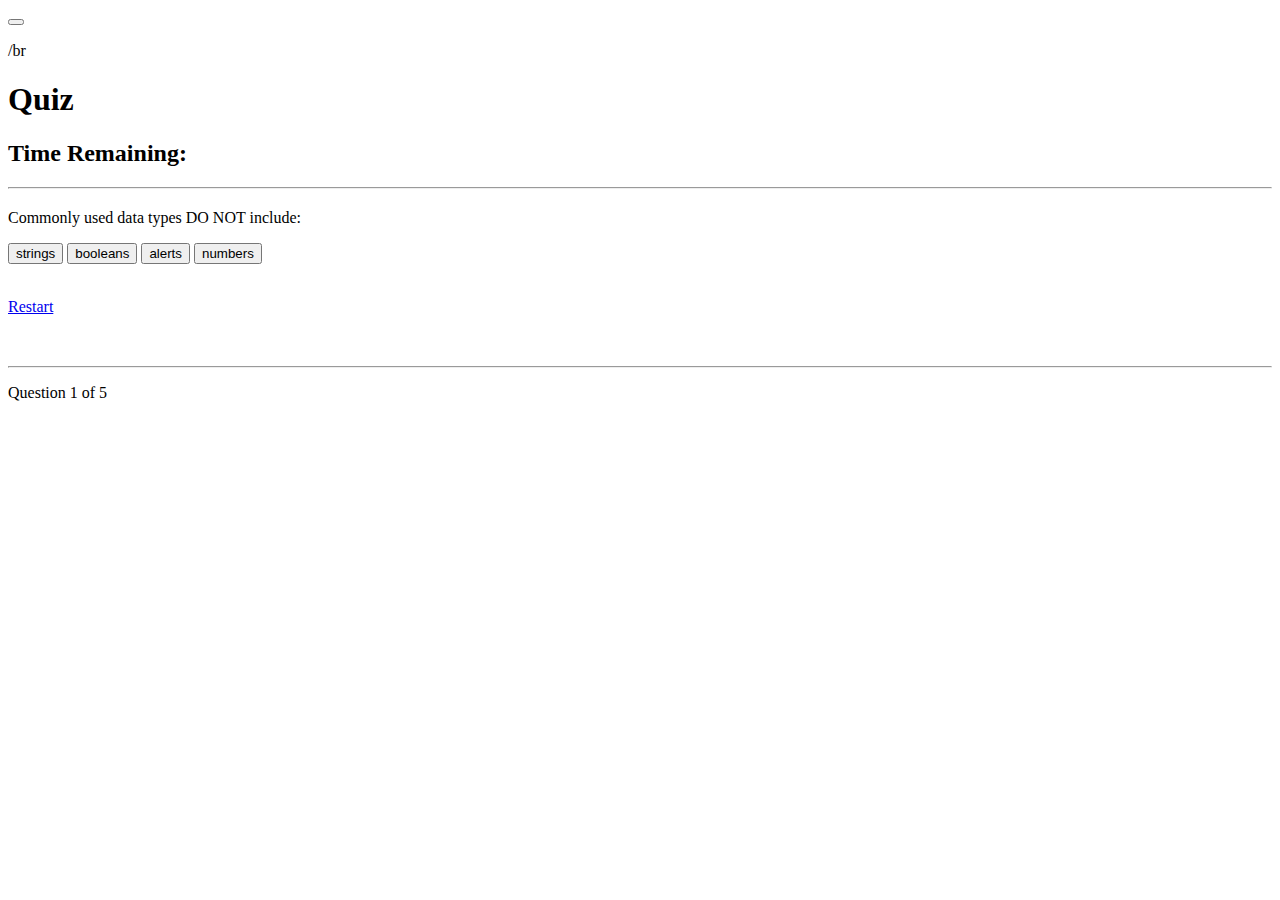
==== quiz.html @ 2c74d03d "working draft.v5" ====
<!DOCTYPE html>
<html lang="en">

<head>
    <meta charset="UTF-8">
    <meta name="viewport" content="width=device-width, initial-scale=1.0">
    <meta http-equiv="X-UA-Compatible" content="ie=edge">
    <title>Coding Quiz</title>

    <!-- Bootstrap core CSS -->
    <link rel="stylesheet" href="https://stackpath.bootstrapcdn.com/bootstrap/4.5.0/css/bootstrap.min.css" integrity="sha384-9aIt2nRpC12Uk9gS9baDl411NQApFmC26EwAOH8WgZl5MYYxFfc+NcPb1dKGj7Sk" crossorigin="anonymous">

    <link href="../web-apis-homework/style.css" rel="stylesheet">
</head>

<body>
    <nav class="navbar navbar-expand-lg navbar-dark bg-dark">
        <button class="navbar-toggler" type="button" data-toggle="collapse" data-target="#navbarsExample08" aria-controls="navbarsExample08" aria-expanded="false" aria-label="Toggle navigation">
          <span class="navbar-toggler-icon"></span>
        </button>
      
        <div class="collapse navbar-collapse justify-content-md-center" id="navbarsExample08">
          <ul class="navbar-nav">
        </div>
        <div> /br </div>
     </nav>

     <main role="main">
        <div class="jumbotron">
          <div id="quiz" class="col-md-4 mx-auto">
            <h1>Quiz</h1>
            <h2 id="timer">Time Remaining:</h2>
            <hr style="margin-bottom: 20px">
            <p id="question"></p>

            <div class="buttons">
                <button id="btn0"><span id="choice0"></span></button>
                <button id="btn1"><span id="choice1"></span></button>
                <button id="btn2"><span id="choice2"></span></button>
                <button id="btn3"><span id="choice3"></span></button> 
            </div>
        </br> 
            <p>
              <a class="btn btn-primary" href="../web-apis-homework/quiz.html" role="button">Restart</a>
            </p>

            <hr style="margin-top: 50px">
            <footer>
                <p id="progress">Question x of y.</p>
            </footer>
          </div>
        </div>
      </main>

     

<!-- <script src="https://code.jquery.com/jquery-3.5.1.slim.min.js" integrity="sha384-DfXdz2htPH0lsSSs5nCTpuj/zy4C+OGpamoFVy38MVBnE+IbbVYUew+OrCXaRkfj" crossorigin="anonymous"></script>
<script src="https://cdn.jsdelivr.net/npm/popper.js@1.16.0/dist/umd/popper.min.js" integrity="sha384-Q6E9RHvbIyZFJoft+2mJbHaEWldlvI9IOYy5n3zV9zzTtmI3UksdQRVvoxMfooAo" crossorigin="anonymous"></script>
<script src="https://stackpath.bootstrapcdn.com/bootstrap/4.5.0/js/bootstrap.min.js" integrity="sha384-OgVRvuATP1z7JjHLkuOU7Xw704+h835Lr+6QL9UvYjZE3Ipu6Tp75j7Bh/kR0JKI" crossorigin="anonymous"></script> -->

<!-- <script src="quiz_controller.js"></script>
<script src="question.js"></script>
<script src="app.js"></script> -->

<script src="script.js"></script>

</body>

</html>
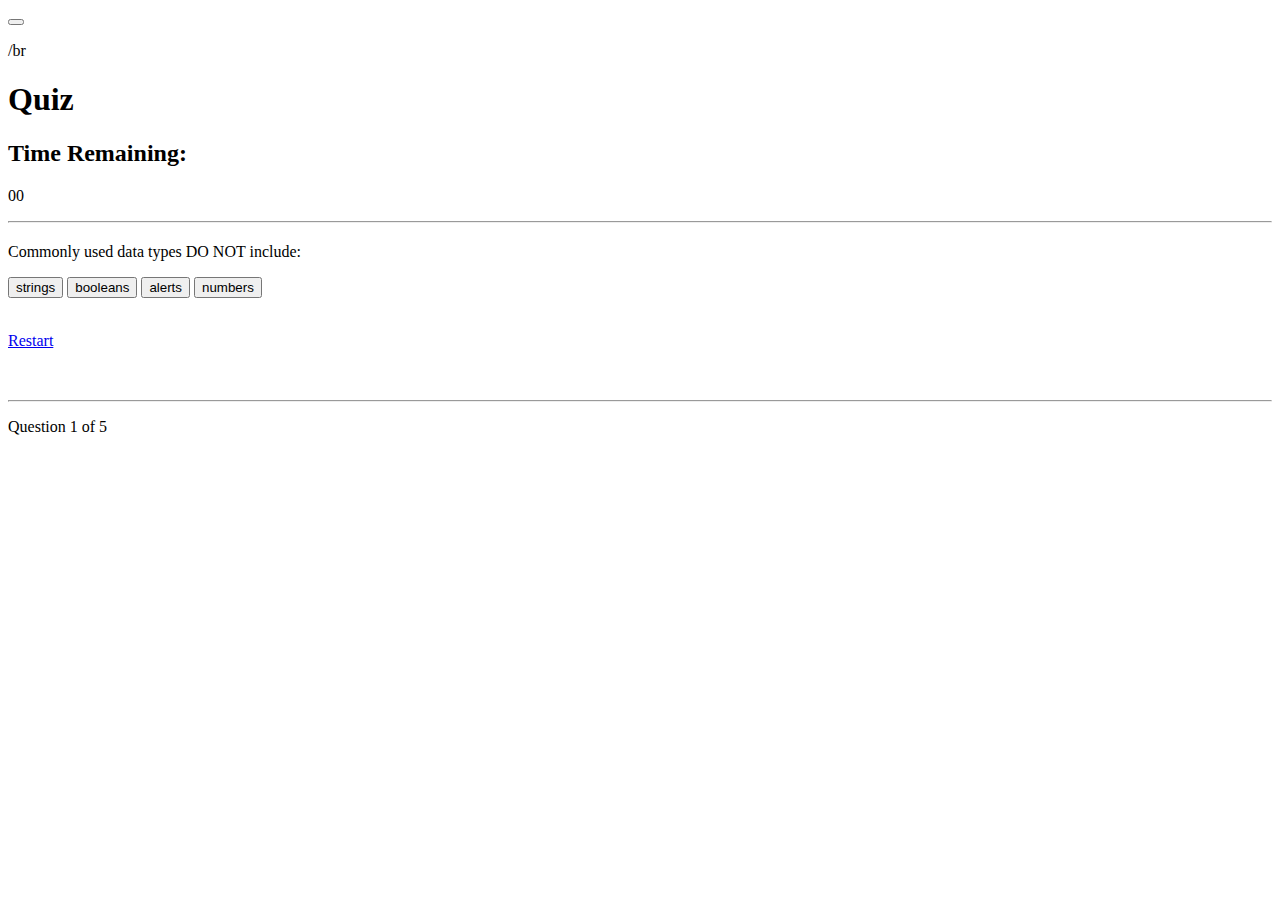
==== commit b6521a3f: "working draft.v6" ====
--- a/quiz.html
+++ b/quiz.html
@@ -30,6 +30,7 @@
           <div id="quiz" class="col-md-4 mx-auto">
             <h1>Quiz</h1>
             <h2 id="timer">Time Remaining:</h2>
+            <p id="seconds">00</p>
             <hr style="margin-bottom: 20px">
             <p id="question"></p>
 
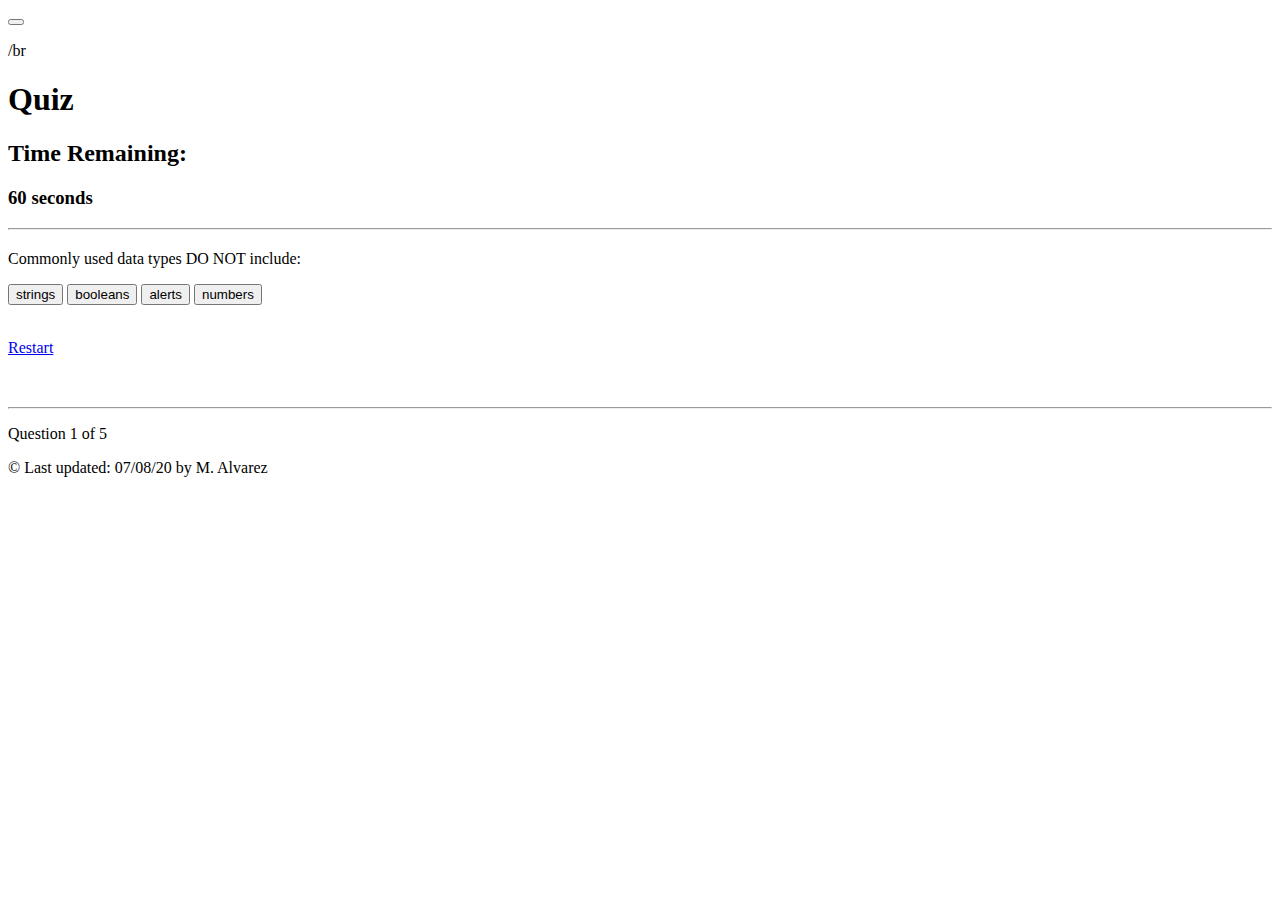
==== commit a08f56d6: "working draft.v7" ====
--- a/quiz.html
+++ b/quiz.html
@@ -30,7 +30,8 @@
           <div id="quiz" class="col-md-4 mx-auto">
             <h1>Quiz</h1>
             <h2 id="timer">Time Remaining:</h2>
-            <p id="seconds">00</p>
+            <h3 class="time">60 seconds</h1>
+            <!-- <div id="main"></div> -->
             <hr style="margin-bottom: 20px">
             <p id="question"></p>
 
@@ -42,7 +43,7 @@
             </div>
         </br> 
             <p>
-              <a class="btn btn-primary" href="../web-apis-homework/quiz.html" role="button">Restart</a>
+              <a class="btn btn-outline-danger" href="../web-apis-homework/quiz.html" role="button">Restart</a>
             </p>
 
             <hr style="margin-top: 50px">
@@ -54,17 +55,21 @@
       </main>
 
      
-
 <!-- <script src="https://code.jquery.com/jquery-3.5.1.slim.min.js" integrity="sha384-DfXdz2htPH0lsSSs5nCTpuj/zy4C+OGpamoFVy38MVBnE+IbbVYUew+OrCXaRkfj" crossorigin="anonymous"></script>
 <script src="https://cdn.jsdelivr.net/npm/popper.js@1.16.0/dist/umd/popper.min.js" integrity="sha384-Q6E9RHvbIyZFJoft+2mJbHaEWldlvI9IOYy5n3zV9zzTtmI3UksdQRVvoxMfooAo" crossorigin="anonymous"></script>
 <script src="https://stackpath.bootstrapcdn.com/bootstrap/4.5.0/js/bootstrap.min.js" integrity="sha384-OgVRvuATP1z7JjHLkuOU7Xw704+h835Lr+6QL9UvYjZE3Ipu6Tp75j7Bh/kR0JKI" crossorigin="anonymous"></script> -->
 
-<!-- <script src="quiz_controller.js"></script>
-<script src="question.js"></script>
-<script src="app.js"></script> -->
 
 <script src="script.js"></script>
+<script src="timer.js"></script>
 
 </body>
 
+
+<div class="footer">
+    <p>
+        &copy; Last updated: 07/08/20 by M. Alvarez
+    </p>
+</div>
+
 </html>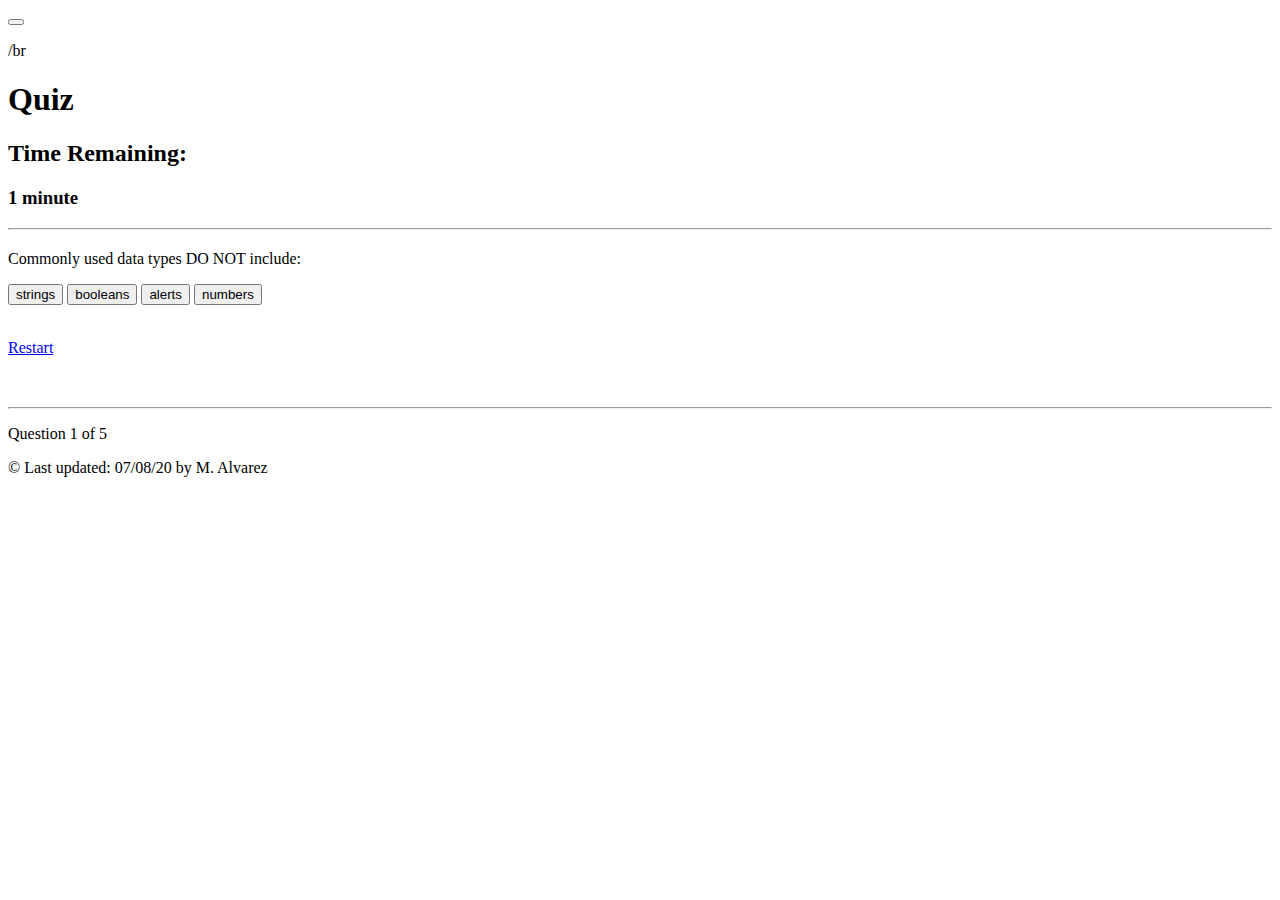
==== commit 6671cf08: "working draft.v8" ====
--- a/quiz.html
+++ b/quiz.html
@@ -21,6 +21,7 @@
       
         <div class="collapse navbar-collapse justify-content-md-center" id="navbarsExample08">
           <ul class="navbar-nav">
+          </ul>
         </div>
         <div> /br </div>
      </nav>
@@ -30,8 +31,8 @@
           <div id="quiz" class="col-md-4 mx-auto">
             <h1>Quiz</h1>
             <h2 id="timer">Time Remaining:</h2>
-            <h3 class="time">60 seconds</h1>
-            <!-- <div id="main"></div> -->
+            <h3 class="time">1 minute</h1>
+            <div id="main"></div>
             <hr style="margin-bottom: 20px">
             <p id="question"></p>
 
@@ -43,7 +44,7 @@
             </div>
         </br> 
             <p>
-              <a class="btn btn-outline-danger" href="../web-apis-homework/quiz.html" role="button">Restart</a>
+              <a class="btn btn-outline-danger" href="../web-apis-homework/index.html" role="button">Restart</a>
             </p>
 
             <hr style="margin-top: 50px">
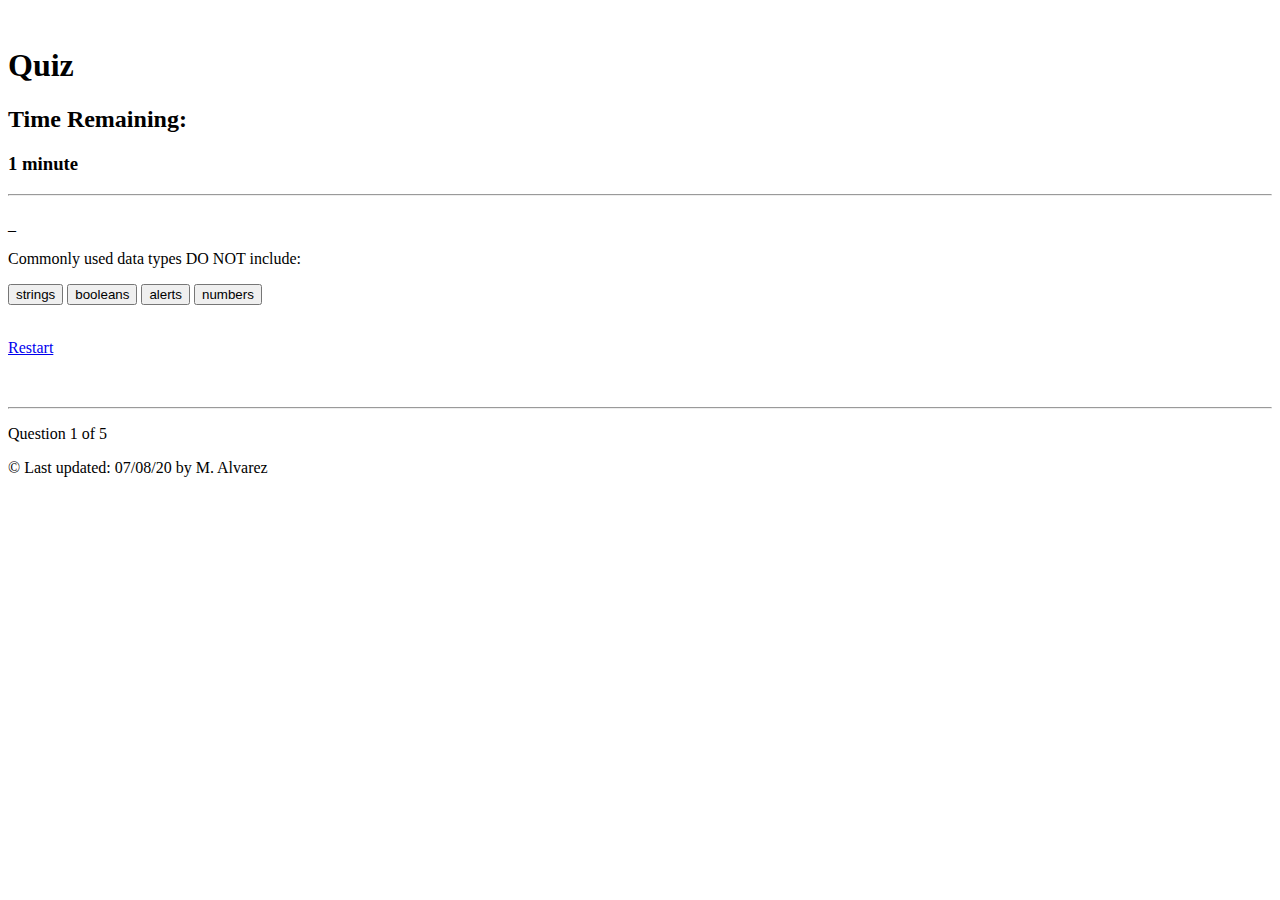
==== commit d95924ab: "final submission.v1" ====
--- a/quiz.html
+++ b/quiz.html
@@ -14,17 +14,11 @@
 </head>
 
 <body>
-    <nav class="navbar navbar-expand-lg navbar-dark bg-dark">
-        <button class="navbar-toggler" type="button" data-toggle="collapse" data-target="#navbarsExample08" aria-controls="navbarsExample08" aria-expanded="false" aria-label="Toggle navigation">
-          <span class="navbar-toggler-icon"></span>
-        </button>
-      
-        <div class="collapse navbar-collapse justify-content-md-center" id="navbarsExample08">
-          <ul class="navbar-nav">
-          </ul>
-        </div>
-        <div> /br </div>
-     </nav>
+    <nav class="navbar navbar-expand-lg navbar-dark bg-dark">      
+        <nav class="navbar navbar-expand-lg navbar-dark bg-dark">
+        <div class="collapse navbar-collapse justify-content-md-center" id="navbarsExample08">  </div>
+        </br>
+        </nav>
 
      <main role="main">
         <div class="jumbotron">
@@ -33,7 +27,7 @@
             <h2 id="timer">Time Remaining:</h2>
             <h3 class="time">1 minute</h1>
             <div id="main"></div>
-            <hr style="margin-bottom: 20px">
+            <hr style="margin-bottom: 20px">_
             <p id="question"></p>
 
             <div class="buttons">
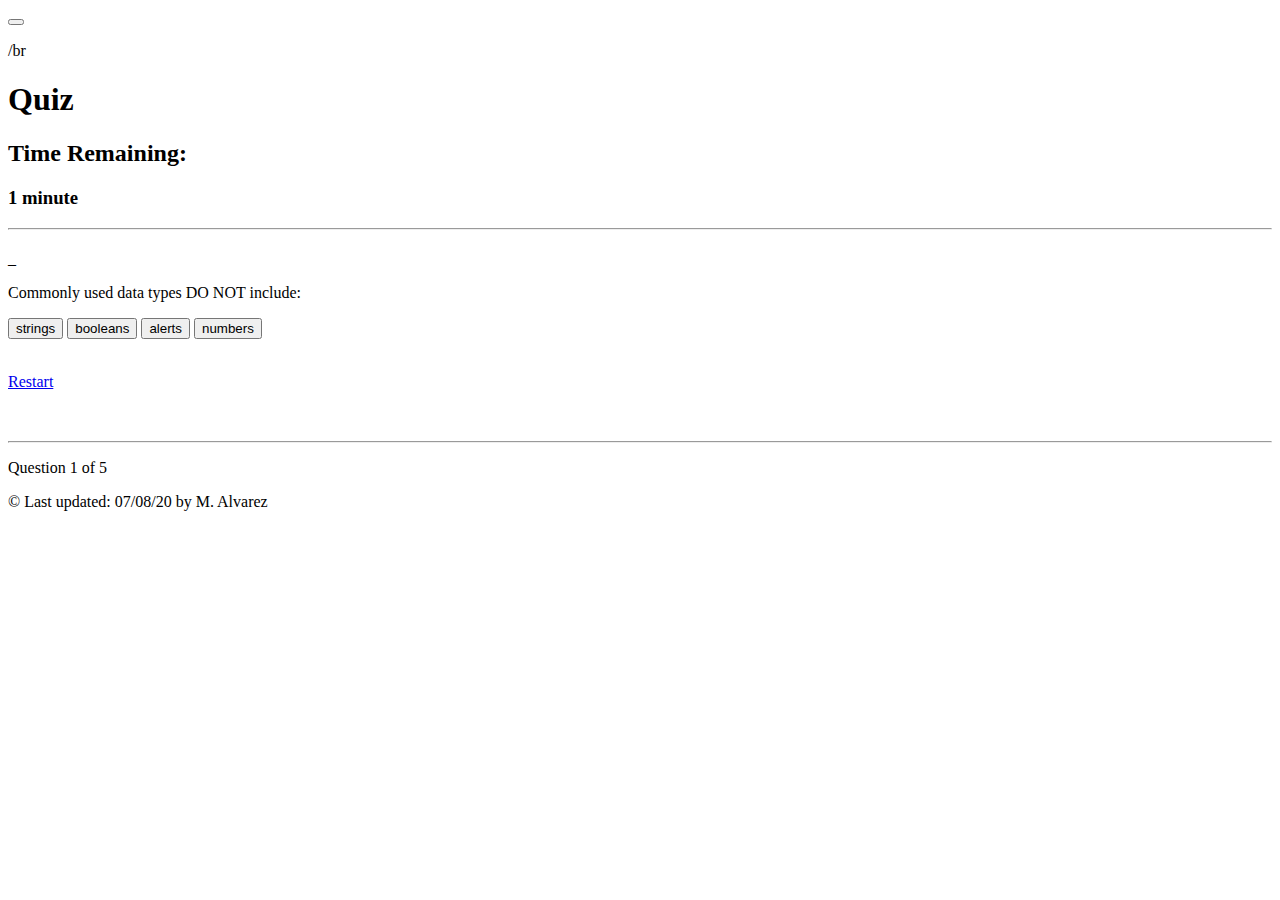
==== commit 8a6085dd: "final submission.v2" ====
--- a/quiz.html
+++ b/quiz.html
@@ -15,10 +15,15 @@
 
 <body>
     <nav class="navbar navbar-expand-lg navbar-dark bg-dark">      
-        <nav class="navbar navbar-expand-lg navbar-dark bg-dark">
-        <div class="collapse navbar-collapse justify-content-md-center" id="navbarsExample08">  </div>
-        </br>
-        </nav>
+        <button class="navbar-toggler" type="button" data-toggle="collapse" data-target="#navbarsExample08" aria-controls="navbarsExample08" aria-expanded="false" aria-label="Toggle navigation">
+            <span class="navbar-toggler-icon"></span>
+          </button>
+        
+          <div class="collapse navbar-collapse justify-content-md-center" id="navbarsExample08">
+            <ul class="navbar-nav">
+          </div>
+          <div> /br </div>
+       </nav>
 
      <main role="main">
         <div class="jumbotron">
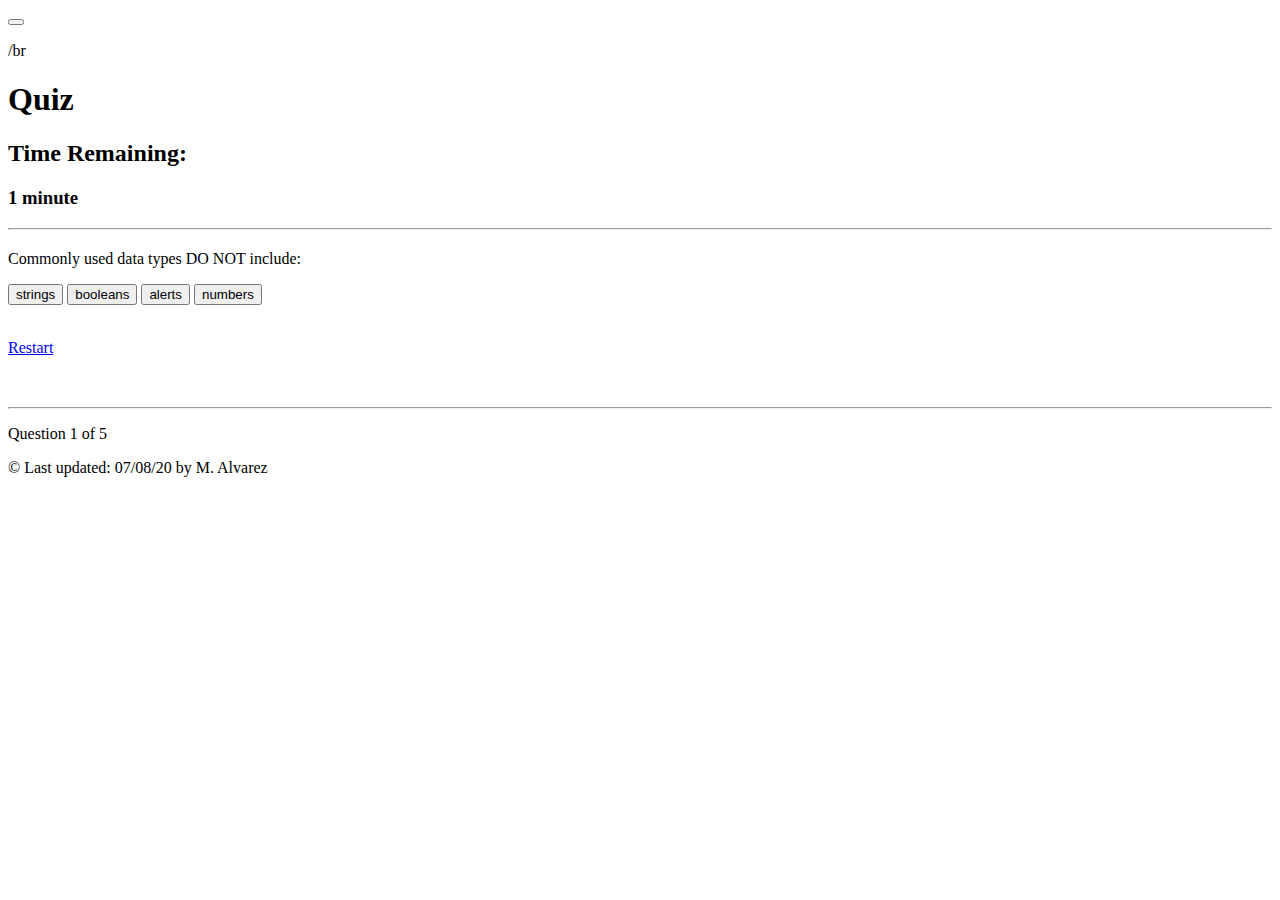
==== commit b2e29ef6: "final submission.v2" ====
--- a/quiz.html
+++ b/quiz.html
@@ -32,7 +32,7 @@
             <h2 id="timer">Time Remaining:</h2>
             <h3 class="time">1 minute</h1>
             <div id="main"></div>
-            <hr style="margin-bottom: 20px">_
+            <hr style="margin-bottom: 20px">
             <p id="question"></p>
 
             <div class="buttons">
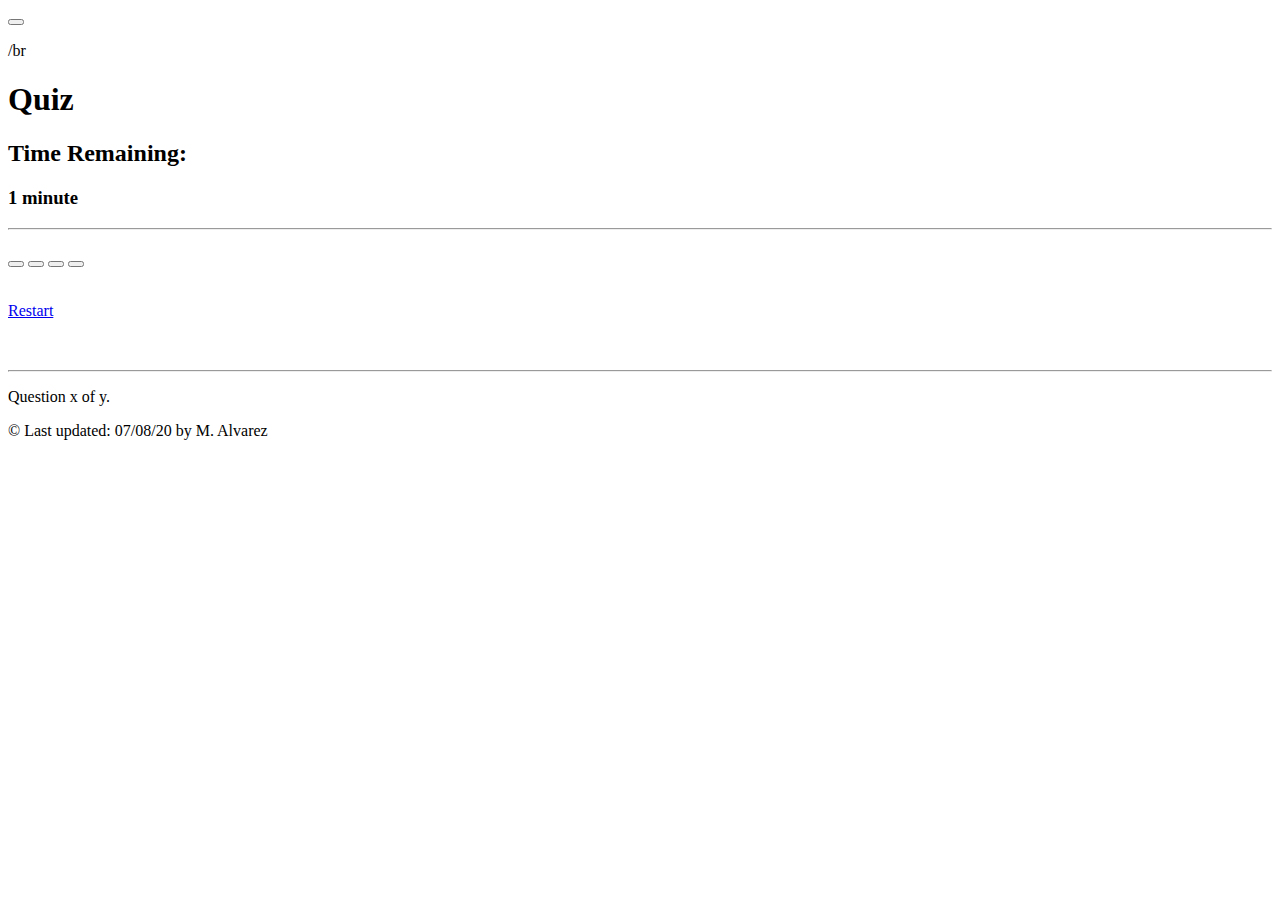
==== commit 8c58e830: "final submission.v5" ====
--- a/quiz.html
+++ b/quiz.html
@@ -27,7 +27,7 @@
 
      <main role="main">
         <div class="jumbotron">
-          <div id="quiz" class="col-md-4 mx-auto">
+          <div id="quiz" id= "name" id="submit" class="col-md-4 mx-auto">
             <h1>Quiz</h1>
             <h2 id="timer">Time Remaining:</h2>
             <h3 class="time">1 minute</h1>
